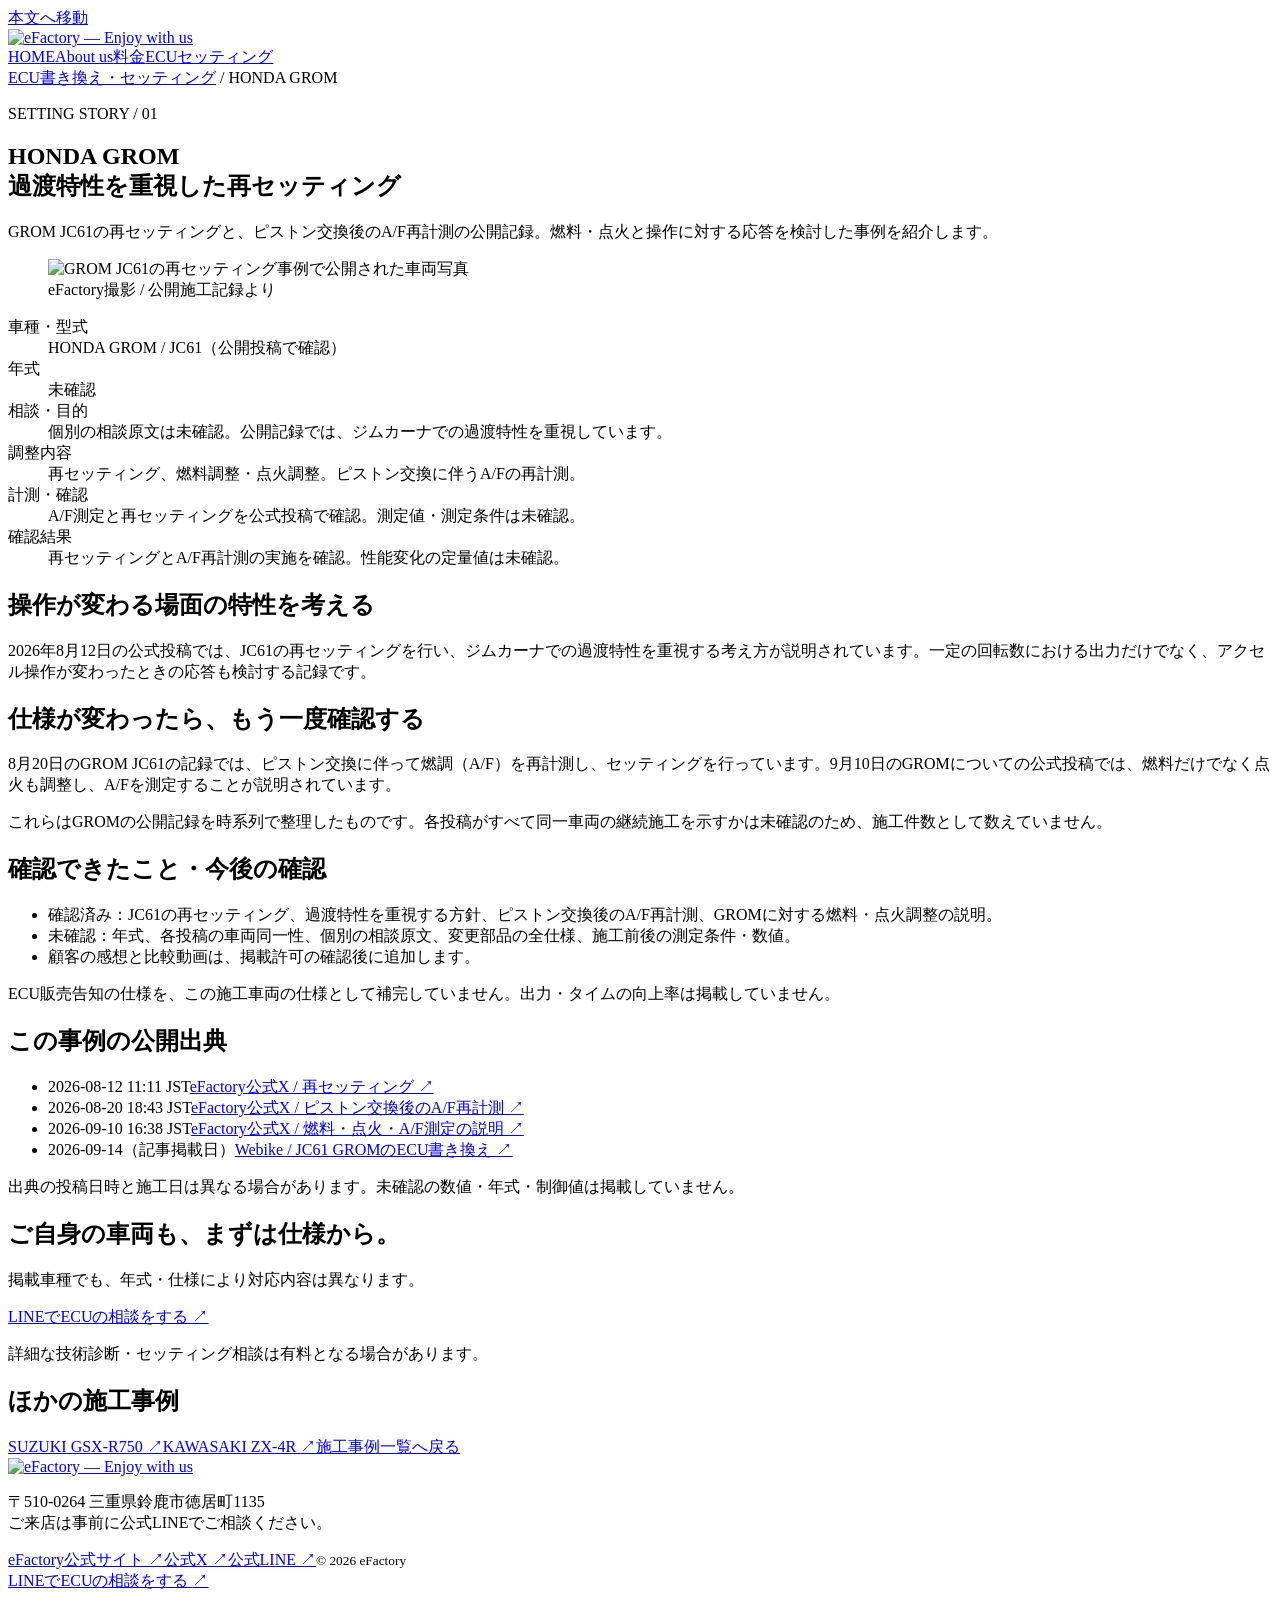
==== cases/grom-jc61/index.html @ 9515e681 "Publish verified Japanese ECU static site" ====
<!DOCTYPE html><html lang="ja"><head><meta charset="UTF-8"><meta name="viewport" content="width=device-width, initial-scale=1"><title>HONDA GROM ECUセッティング事例｜過渡特性を重視した再セッティング | eFactory 鈴鹿</title><meta name="description" content="GROM JC61の再セッティングと、ピストン交換後のA/F再計測の公開記録。燃料・点火と操作に対する応答を検討した事例を紹介します。"><meta name="robots" content="index,follow"><link rel="canonical" href="https://efactory-suzuka.github.io/efactory-ecu-pages/cases/grom-jc61/"><meta property="og:url" content="https://efactory-suzuka.github.io/efactory-ecu-pages/cases/grom-jc61/"><meta property="og:image" content="https://efactory-suzuka.github.io/efactory-ecu-pages/images/yanagida-riding.png"><meta property="og:title" content="HONDA GROM ECUセッティング事例｜過渡特性を重視した再セッティング | eFactory 鈴鹿"><meta property="og:description" content="GROM JC61の再セッティングと、ピストン交換後のA/F再計測の公開記録。燃料・点火と操作に対する応答を検討した事例を紹介します。"><meta property="og:type" content="website"><meta property="og:locale" content="ja_JP"><meta name="theme-color" content="#f06424"><link rel="icon" href="/efactory-ecu-pages/favicon.svg" type="image/svg+xml"><link rel="stylesheet" href="/efactory-ecu-pages/_astro/Base.By-tr-Ut.css"></head><body><a class="skip" href="#main">本文へ移動</a><header class="header wrap"><a class="brand brand-logo" href="https://efactorysuzuka.wixsite.com/efactory" aria-label="eFactory公式サイトのHOME"><img src="/efactory-ecu-pages/images/efactory-logo.png" alt="eFactory — Enjoy with us" width="1672" height="941"></a><nav aria-label="メインナビゲーション"><a href="https://efactorysuzuka.wixsite.com/efactory">HOME</a><a href="https://efactorysuzuka.wixsite.com/efactory/us">About us</a><a href="https://efactorysuzuka.wixsite.com/efactory/page">料金</a><a href="/efactory-ecu-pages/" aria-current="true">ECUセッティング</a></nav></header><main id="main"><article class="detail wrap"><nav class="breadcrumb" aria-label="パンくず"><a href="/efactory-ecu-pages/">ECU書き換え・セッティング</a><span aria-hidden="true"> / </span><span>HONDA GROM</span></nav><p class="eyebrow">SETTING STORY / 01</p><h1>HONDA GROM<br><span>過渡特性を重視した再セッティング</span></h1><p class="detail-intro">GROM JC61の再セッティングと、ピストン交換後のA/F再計測の公開記録。燃料・点火と操作に対する応答を検討した事例を紹介します。</p><figure class="detail-photo"><img src="/efactory-ecu-pages/images/grom.jpg" alt="GROM JC61の再セッティング事例で公開された車両写真" width="680" height="383"><figcaption>eFactory撮影 / 公開施工記録より</figcaption></figure><dl class="detail-facts"><div><dt>車種・型式</dt><dd>HONDA GROM / JC61（公開投稿で確認）</dd></div><div><dt>年式</dt><dd>未確認</dd></div><div><dt>相談・目的</dt><dd>個別の相談原文は未確認。公開記録では、ジムカーナでの過渡特性を重視しています。</dd></div><div><dt>調整内容</dt><dd>再セッティング、燃料調整・点火調整。ピストン交換に伴うA/Fの再計測。</dd></div><div><dt>計測・確認</dt><dd>A/F測定と再セッティングを公式投稿で確認。測定値・測定条件は未確認。</dd></div><div><dt>確認結果</dt><dd>再セッティングとA/F再計測の実施を確認。性能変化の定量値は未確認。</dd></div></dl><div class="prose"><h2 id="操作が変わる場面の特性を考える">操作が変わる場面の特性を考える</h2>
<p>2026年8月12日の公式投稿では、JC61の再セッティングを行い、ジムカーナでの過渡特性を重視する考え方が説明されています。一定の回転数における出力だけでなく、アクセル操作が変わったときの応答も検討する記録です。</p>
<h2 id="仕様が変わったらもう一度確認する">仕様が変わったら、もう一度確認する</h2>
<p>8月20日のGROM JC61の記録では、ピストン交換に伴って燃調（A/F）を再計測し、セッティングを行っています。9月10日のGROMについての公式投稿では、燃料だけでなく点火も調整し、A/Fを測定することが説明されています。</p>
<p>これらはGROMの公開記録を時系列で整理したものです。各投稿がすべて同一車両の継続施工を示すかは未確認のため、施工件数として数えていません。</p>
<h2 id="確認できたこと今後の確認">確認できたこと・今後の確認</h2>
<ul>
<li>確認済み：JC61の再セッティング、過渡特性を重視する方針、ピストン交換後のA/F再計測、GROMに対する燃料・点火調整の説明。</li>
<li>未確認：年式、各投稿の車両同一性、個別の相談原文、変更部品の全仕様、施工前後の測定条件・数値。</li>
<li>顧客の感想と比較動画は、掲載許可の確認後に追加します。</li>
</ul>
<p>ECU販売告知の仕様を、この施工車両の仕様として補完していません。出力・タイムの向上率は掲載していません。</p>
</div><section class="sources"><h2>この事例の公開出典</h2><ul><li><time>2026-08-12 11:11 JST</time><a href="https://x.com/eFactorySuzuka/status/2087361321302147186" target="_blank" rel="noopener noreferrer">eFactory公式X / 再セッティング ↗</a></li><li><time>2026-08-20 18:43 JST</time><a href="https://x.com/eFactorySuzuka/status/2090374109838594124" target="_blank" rel="noopener noreferrer">eFactory公式X / ピストン交換後のA/F再計測 ↗</a></li><li><time>2026-09-10 16:38 JST</time><a href="https://x.com/eFactorySuzuka/status/2097952952552206581" target="_blank" rel="noopener noreferrer">eFactory公式X / 燃料・点火・A/F測定の説明 ↗</a></li><li><time>2026-09-14（記事掲載日）</time><a href="https://moto.webike.net/shop-navi/shop/26373/shop-notify/29156/" target="_blank" rel="noopener noreferrer">Webike / JC61 GROMのECU書き換え ↗</a></li></ul><p class="note">出典の投稿日時と施工日は異なる場合があります。未確認の数値・年式・制御値は掲載していません。</p></section><aside class="detail-cta"><h2>ご自身の車両も、まずは仕様から。</h2><p>掲載車種でも、年式・仕様により対応内容は異なります。</p><a class="button" href="https://lin.ee/PGKCTAO" target="_blank" rel="noopener noreferrer">LINEでECUの相談をする ↗</a><p class="note">詳細な技術診断・セッティング相談は有料となる場合があります。</p></aside><section class="related"><h2>ほかの施工事例</h2><a href="/efactory-ecu-pages/cases/gsx-r750/">SUZUKI GSX-R750 <span aria-hidden="true">↗</span></a><a href="/efactory-ecu-pages/cases/zx-4r/">KAWASAKI ZX-4R <span aria-hidden="true">↗</span></a><a href="/efactory-ecu-pages/#cases">施工事例一覧へ戻る</a></section></article></main><footer class="footer"><div class="wrap footer-inner"><div><a class="brand brand-logo" href="/efactory-ecu-pages/" aria-label="eFactory ECUページのホーム"><img src="/efactory-ecu-pages/images/efactory-logo.png" alt="eFactory — Enjoy with us" width="1672" height="941"></a><p>〒510-0264 三重県鈴鹿市徳居町1135<br>ご来店は事前に公式LINEでご相談ください。</p></div><div class="footer-links"><a href="https://efactorysuzuka.wixsite.com/efactory" target="_blank" rel="noopener noreferrer">eFactory公式サイト ↗</a><a href="https://x.com/eFactorySuzuka" target="_blank" rel="noopener noreferrer">公式X ↗</a><a href="https://lin.ee/PGKCTAO" target="_blank" rel="noopener noreferrer">公式LINE ↗</a><small>© 2026 eFactory</small></div></div></footer><a class="mobile-cta" href="https://lin.ee/PGKCTAO" target="_blank" rel="noopener noreferrer">LINEでECUの相談をする <span aria-hidden="true">↗</span></a></body></html>
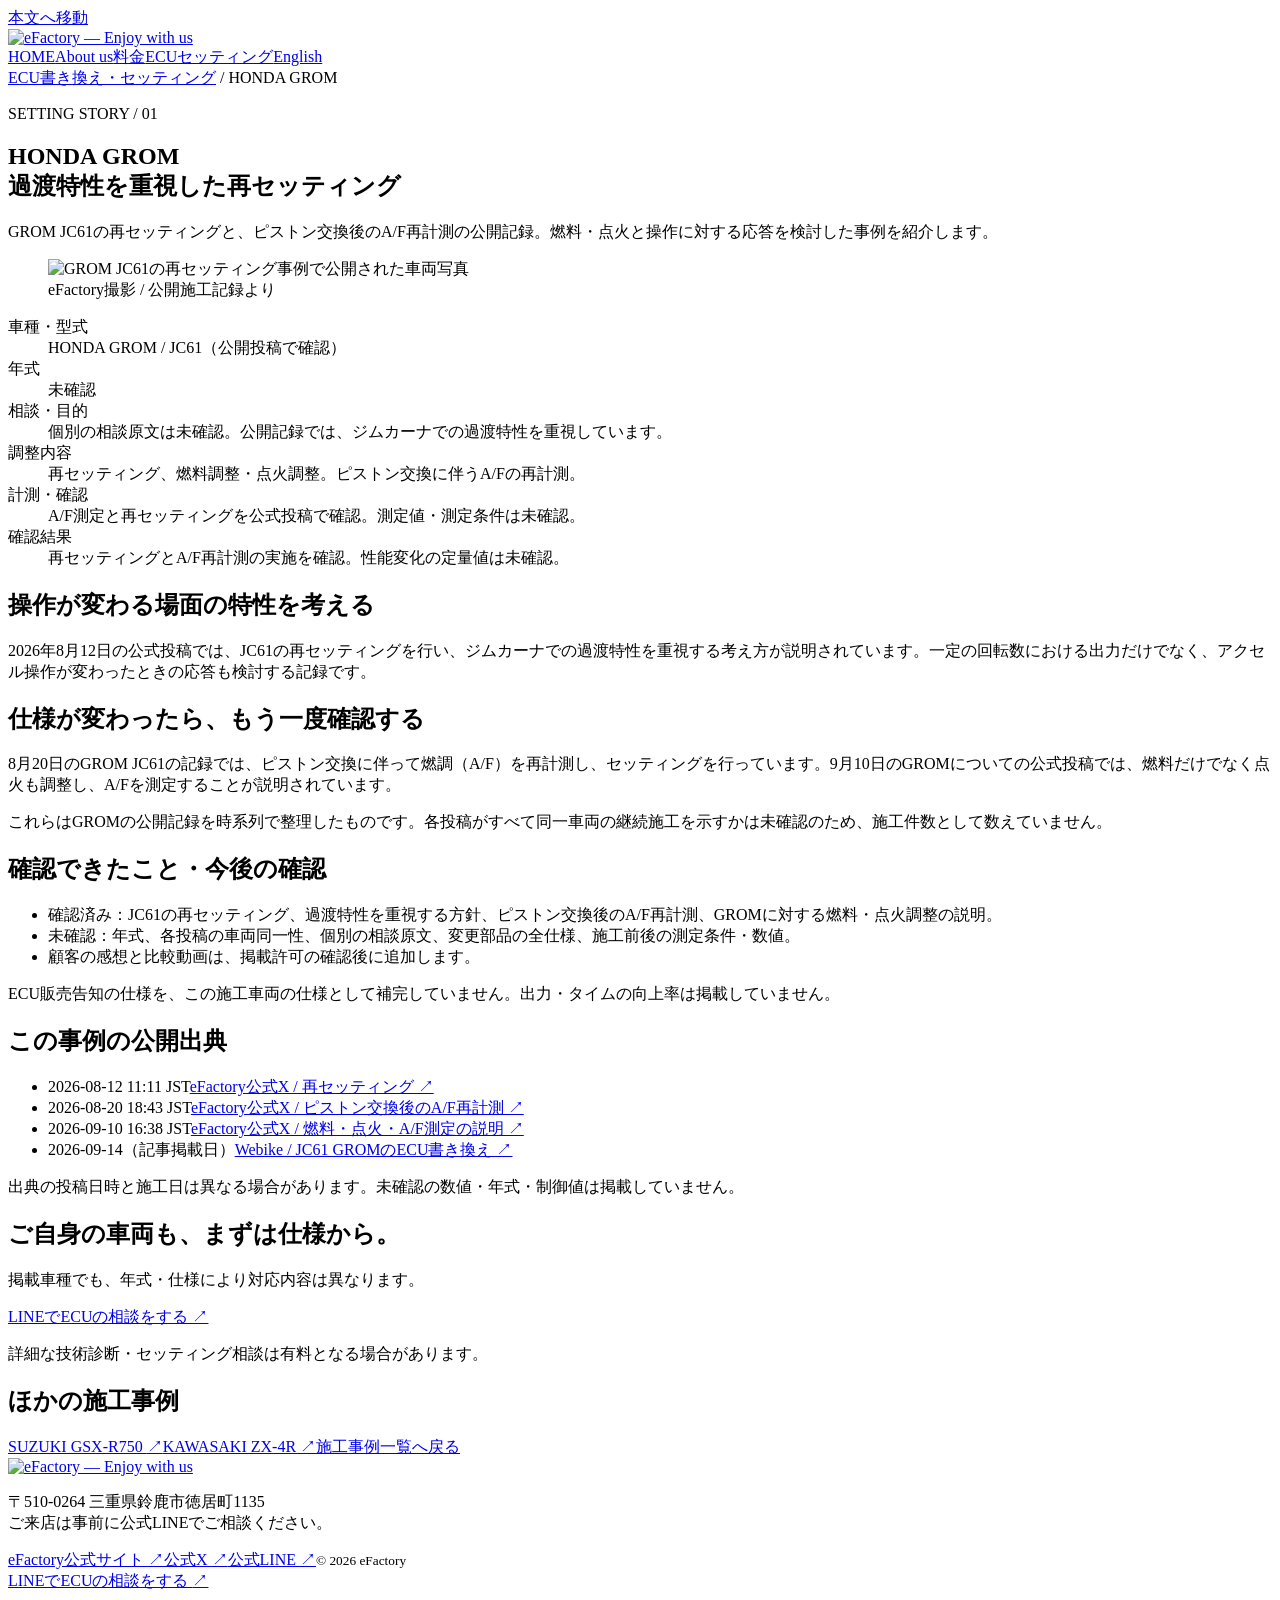
==== commit 9a4d2e52: "Publish verified Japanese ECU static site" ====
--- a/cases/grom-jc61/index.html
+++ b/cases/grom-jc61/index.html
@@ -1,4 +1,4 @@
-<!DOCTYPE html><html lang="ja"><head><meta charset="UTF-8"><meta name="viewport" content="width=device-width, initial-scale=1"><title>HONDA GROM ECUセッティング事例｜過渡特性を重視した再セッティング | eFactory 鈴鹿</title><meta name="description" content="GROM JC61の再セッティングと、ピストン交換後のA/F再計測の公開記録。燃料・点火と操作に対する応答を検討した事例を紹介します。"><meta name="robots" content="index,follow"><link rel="canonical" href="https://efactory-suzuka.github.io/efactory-ecu-pages/cases/grom-jc61/"><meta property="og:url" content="https://efactory-suzuka.github.io/efactory-ecu-pages/cases/grom-jc61/"><meta property="og:image" content="https://efactory-suzuka.github.io/efactory-ecu-pages/images/yanagida-riding.png"><meta property="og:title" content="HONDA GROM ECUセッティング事例｜過渡特性を重視した再セッティング | eFactory 鈴鹿"><meta property="og:description" content="GROM JC61の再セッティングと、ピストン交換後のA/F再計測の公開記録。燃料・点火と操作に対する応答を検討した事例を紹介します。"><meta property="og:type" content="website"><meta property="og:locale" content="ja_JP"><meta name="theme-color" content="#f06424"><link rel="icon" href="/efactory-ecu-pages/favicon.svg" type="image/svg+xml"><link rel="stylesheet" href="/efactory-ecu-pages/_astro/Base.By-tr-Ut.css"></head><body><a class="skip" href="#main">本文へ移動</a><header class="header wrap"><a class="brand brand-logo" href="https://efactorysuzuka.wixsite.com/efactory" aria-label="eFactory公式サイトのHOME"><img src="/efactory-ecu-pages/images/efactory-logo.png" alt="eFactory — Enjoy with us" width="1672" height="941"></a><nav aria-label="メインナビゲーション"><a href="https://efactorysuzuka.wixsite.com/efactory">HOME</a><a href="https://efactorysuzuka.wixsite.com/efactory/us">About us</a><a href="https://efactorysuzuka.wixsite.com/efactory/page">料金</a><a href="/efactory-ecu-pages/" aria-current="true">ECUセッティング</a></nav></header><main id="main"><article class="detail wrap"><nav class="breadcrumb" aria-label="パンくず"><a href="/efactory-ecu-pages/">ECU書き換え・セッティング</a><span aria-hidden="true"> / </span><span>HONDA GROM</span></nav><p class="eyebrow">SETTING STORY / 01</p><h1>HONDA GROM<br><span>過渡特性を重視した再セッティング</span></h1><p class="detail-intro">GROM JC61の再セッティングと、ピストン交換後のA/F再計測の公開記録。燃料・点火と操作に対する応答を検討した事例を紹介します。</p><figure class="detail-photo"><img src="/efactory-ecu-pages/images/grom.jpg" alt="GROM JC61の再セッティング事例で公開された車両写真" width="680" height="383"><figcaption>eFactory撮影 / 公開施工記録より</figcaption></figure><dl class="detail-facts"><div><dt>車種・型式</dt><dd>HONDA GROM / JC61（公開投稿で確認）</dd></div><div><dt>年式</dt><dd>未確認</dd></div><div><dt>相談・目的</dt><dd>個別の相談原文は未確認。公開記録では、ジムカーナでの過渡特性を重視しています。</dd></div><div><dt>調整内容</dt><dd>再セッティング、燃料調整・点火調整。ピストン交換に伴うA/Fの再計測。</dd></div><div><dt>計測・確認</dt><dd>A/F測定と再セッティングを公式投稿で確認。測定値・測定条件は未確認。</dd></div><div><dt>確認結果</dt><dd>再セッティングとA/F再計測の実施を確認。性能変化の定量値は未確認。</dd></div></dl><div class="prose"><h2 id="操作が変わる場面の特性を考える">操作が変わる場面の特性を考える</h2>
+<!DOCTYPE html><html lang="ja"><head><meta charset="UTF-8"><meta name="viewport" content="width=device-width, initial-scale=1"><title>HONDA GROM ECUセッティング事例｜過渡特性を重視した再セッティング | eFactory 鈴鹿</title><meta name="description" content="GROM JC61の再セッティングと、ピストン交換後のA/F再計測の公開記録。燃料・点火と操作に対する応答を検討した事例を紹介します。"><meta name="robots" content="index,follow"><link rel="canonical" href="https://efactory-suzuka.github.io/efactory-ecu-pages/cases/grom-jc61/"><meta property="og:url" content="https://efactory-suzuka.github.io/efactory-ecu-pages/cases/grom-jc61/"><meta property="og:image" content="https://efactory-suzuka.github.io/efactory-ecu-pages/images/yanagida-riding.png"><meta property="og:title" content="HONDA GROM ECUセッティング事例｜過渡特性を重視した再セッティング | eFactory 鈴鹿"><meta property="og:description" content="GROM JC61の再セッティングと、ピストン交換後のA/F再計測の公開記録。燃料・点火と操作に対する応答を検討した事例を紹介します。"><meta property="og:type" content="website"><meta property="og:locale" content="ja_JP"><meta name="theme-color" content="#f06424"><link rel="icon" href="/efactory-ecu-pages/favicon.svg" type="image/svg+xml"><link rel="stylesheet" href="/efactory-ecu-pages/_astro/Base.kwSPcXaE.css"></head><body><a class="skip" href="#main">本文へ移動</a><header class="header wrap"><a class="brand brand-logo" href="https://efactorysuzuka.wixsite.com/efactory" aria-label="eFactory公式サイトのHOME"><img src="/efactory-ecu-pages/images/efactory-logo.png" alt="eFactory — Enjoy with us" width="1672" height="941"></a><nav aria-label="メインナビゲーション"><a href="https://efactorysuzuka.wixsite.com/efactory">HOME</a><a href="https://efactorysuzuka.wixsite.com/efactory/us">About us</a><a href="https://efactorysuzuka.wixsite.com/efactory/page">料金</a><a href="/efactory-ecu-pages/" aria-current="true">ECUセッティング</a><a class="language-link" href="https://efactory-suzuka.github.io/efactory-english-site/" lang="en">English</a></nav></header><main id="main"><article class="detail wrap"><nav class="breadcrumb" aria-label="パンくず"><a href="/efactory-ecu-pages/">ECU書き換え・セッティング</a><span aria-hidden="true"> / </span><span>HONDA GROM</span></nav><p class="eyebrow">SETTING STORY / 01</p><h1>HONDA GROM<br><span>過渡特性を重視した再セッティング</span></h1><p class="detail-intro">GROM JC61の再セッティングと、ピストン交換後のA/F再計測の公開記録。燃料・点火と操作に対する応答を検討した事例を紹介します。</p><figure class="detail-photo"><img src="/efactory-ecu-pages/images/grom.jpg" alt="GROM JC61の再セッティング事例で公開された車両写真" width="680" height="383"><figcaption>eFactory撮影 / 公開施工記録より</figcaption></figure><dl class="detail-facts"><div><dt>車種・型式</dt><dd>HONDA GROM / JC61（公開投稿で確認）</dd></div><div><dt>年式</dt><dd>未確認</dd></div><div><dt>相談・目的</dt><dd>個別の相談原文は未確認。公開記録では、ジムカーナでの過渡特性を重視しています。</dd></div><div><dt>調整内容</dt><dd>再セッティング、燃料調整・点火調整。ピストン交換に伴うA/Fの再計測。</dd></div><div><dt>計測・確認</dt><dd>A/F測定と再セッティングを公式投稿で確認。測定値・測定条件は未確認。</dd></div><div><dt>確認結果</dt><dd>再セッティングとA/F再計測の実施を確認。性能変化の定量値は未確認。</dd></div></dl><div class="prose"><h2 id="操作が変わる場面の特性を考える">操作が変わる場面の特性を考える</h2>
 <p>2026年8月12日の公式投稿では、JC61の再セッティングを行い、ジムカーナでの過渡特性を重視する考え方が説明されています。一定の回転数における出力だけでなく、アクセル操作が変わったときの応答も検討する記録です。</p>
 <h2 id="仕様が変わったらもう一度確認する">仕様が変わったら、もう一度確認する</h2>
 <p>8月20日のGROM JC61の記録では、ピストン交換に伴って燃調（A/F）を再計測し、セッティングを行っています。9月10日のGROMについての公式投稿では、燃料だけでなく点火も調整し、A/Fを測定することが説明されています。</p>
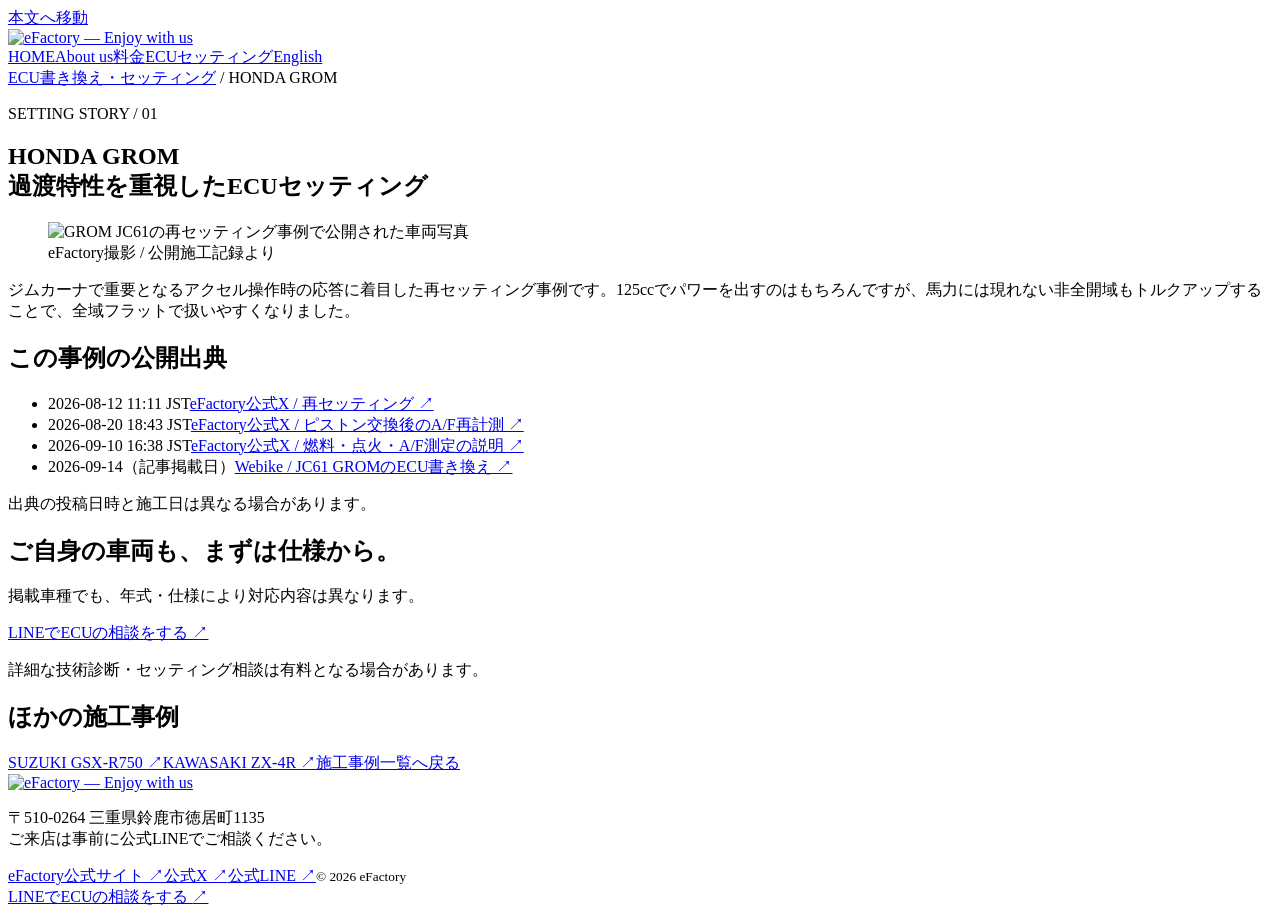
==== commit 41139d8c: "Update GROM, GSX-R750 and ZX-4R case descriptions" ====
--- a/cases/grom-jc61/index.html
+++ b/cases/grom-jc61/index.html
@@ -1,13 +1,2 @@
-<!DOCTYPE html><html lang="ja"><head><meta charset="UTF-8"><meta name="viewport" content="width=device-width, initial-scale=1"><title>HONDA GROM ECUセッティング事例｜過渡特性を重視した再セッティング | eFactory 鈴鹿</title><meta name="description" content="GROM JC61の再セッティングと、ピストン交換後のA/F再計測の公開記録。燃料・点火と操作に対する応答を検討した事例を紹介します。"><meta name="robots" content="index,follow"><link rel="canonical" href="https://efactory-suzuka.github.io/efactory-ecu-pages/cases/grom-jc61/"><meta property="og:url" content="https://efactory-suzuka.github.io/efactory-ecu-pages/cases/grom-jc61/"><meta property="og:image" content="https://efactory-suzuka.github.io/efactory-ecu-pages/images/yanagida-riding.png"><meta property="og:title" content="HONDA GROM ECUセッティング事例｜過渡特性を重視した再セッティング | eFactory 鈴鹿"><meta property="og:description" content="GROM JC61の再セッティングと、ピストン交換後のA/F再計測の公開記録。燃料・点火と操作に対する応答を検討した事例を紹介します。"><meta property="og:type" content="website"><meta property="og:locale" content="ja_JP"><meta name="theme-color" content="#f06424"><link rel="icon" href="/efactory-ecu-pages/favicon.svg" type="image/svg+xml"><link rel="stylesheet" href="/efactory-ecu-pages/_astro/Base.kwSPcXaE.css"></head><body><a class="skip" href="#main">本文へ移動</a><header class="header wrap"><a class="brand brand-logo" href="https://efactorysuzuka.wixsite.com/efactory" aria-label="eFactory公式サイトのHOME"><img src="/efactory-ecu-pages/images/efactory-logo.png" alt="eFactory — Enjoy with us" width="1672" height="941"></a><nav aria-label="メインナビゲーション"><a href="https://efactorysuzuka.wixsite.com/efactory">HOME</a><a href="https://efactorysuzuka.wixsite.com/efactory/us">About us</a><a href="https://efactorysuzuka.wixsite.com/efactory/page">料金</a><a href="/efactory-ecu-pages/" aria-current="true">ECUセッティング</a><a class="language-link" href="https://efactory-suzuka.github.io/efactory-english-site/" lang="en">English</a></nav></header><main id="main"><article class="detail wrap"><nav class="breadcrumb" aria-label="パンくず"><a href="/efactory-ecu-pages/">ECU書き換え・セッティング</a><span aria-hidden="true"> / </span><span>HONDA GROM</span></nav><p class="eyebrow">SETTING STORY / 01</p><h1>HONDA GROM<br><span>過渡特性を重視した再セッティング</span></h1><p class="detail-intro">GROM JC61の再セッティングと、ピストン交換後のA/F再計測の公開記録。燃料・点火と操作に対する応答を検討した事例を紹介します。</p><figure class="detail-photo"><img src="/efactory-ecu-pages/images/grom.jpg" alt="GROM JC61の再セッティング事例で公開された車両写真" width="680" height="383"><figcaption>eFactory撮影 / 公開施工記録より</figcaption></figure><dl class="detail-facts"><div><dt>車種・型式</dt><dd>HONDA GROM / JC61（公開投稿で確認）</dd></div><div><dt>年式</dt><dd>未確認</dd></div><div><dt>相談・目的</dt><dd>個別の相談原文は未確認。公開記録では、ジムカーナでの過渡特性を重視しています。</dd></div><div><dt>調整内容</dt><dd>再セッティング、燃料調整・点火調整。ピストン交換に伴うA/Fの再計測。</dd></div><div><dt>計測・確認</dt><dd>A/F測定と再セッティングを公式投稿で確認。測定値・測定条件は未確認。</dd></div><div><dt>確認結果</dt><dd>再セッティングとA/F再計測の実施を確認。性能変化の定量値は未確認。</dd></div></dl><div class="prose"><h2 id="操作が変わる場面の特性を考える">操作が変わる場面の特性を考える</h2>
-<p>2026年8月12日の公式投稿では、JC61の再セッティングを行い、ジムカーナでの過渡特性を重視する考え方が説明されています。一定の回転数における出力だけでなく、アクセル操作が変わったときの応答も検討する記録です。</p>
-<h2 id="仕様が変わったらもう一度確認する">仕様が変わったら、もう一度確認する</h2>
-<p>8月20日のGROM JC61の記録では、ピストン交換に伴って燃調（A/F）を再計測し、セッティングを行っています。9月10日のGROMについての公式投稿では、燃料だけでなく点火も調整し、A/Fを測定することが説明されています。</p>
-<p>これらはGROMの公開記録を時系列で整理したものです。各投稿がすべて同一車両の継続施工を示すかは未確認のため、施工件数として数えていません。</p>
-<h2 id="確認できたこと今後の確認">確認できたこと・今後の確認</h2>
-<ul>
-<li>確認済み：JC61の再セッティング、過渡特性を重視する方針、ピストン交換後のA/F再計測、GROMに対する燃料・点火調整の説明。</li>
-<li>未確認：年式、各投稿の車両同一性、個別の相談原文、変更部品の全仕様、施工前後の測定条件・数値。</li>
-<li>顧客の感想と比較動画は、掲載許可の確認後に追加します。</li>
-</ul>
-<p>ECU販売告知の仕様を、この施工車両の仕様として補完していません。出力・タイムの向上率は掲載していません。</p>
-</div><section class="sources"><h2>この事例の公開出典</h2><ul><li><time>2026-08-12 11:11 JST</time><a href="https://x.com/eFactorySuzuka/status/2087361321302147186" target="_blank" rel="noopener noreferrer">eFactory公式X / 再セッティング ↗</a></li><li><time>2026-08-20 18:43 JST</time><a href="https://x.com/eFactorySuzuka/status/2090374109838594124" target="_blank" rel="noopener noreferrer">eFactory公式X / ピストン交換後のA/F再計測 ↗</a></li><li><time>2026-09-10 16:38 JST</time><a href="https://x.com/eFactorySuzuka/status/2097952952552206581" target="_blank" rel="noopener noreferrer">eFactory公式X / 燃料・点火・A/F測定の説明 ↗</a></li><li><time>2026-09-14（記事掲載日）</time><a href="https://moto.webike.net/shop-navi/shop/26373/shop-notify/29156/" target="_blank" rel="noopener noreferrer">Webike / JC61 GROMのECU書き換え ↗</a></li></ul><p class="note">出典の投稿日時と施工日は異なる場合があります。未確認の数値・年式・制御値は掲載していません。</p></section><aside class="detail-cta"><h2>ご自身の車両も、まずは仕様から。</h2><p>掲載車種でも、年式・仕様により対応内容は異なります。</p><a class="button" href="https://lin.ee/PGKCTAO" target="_blank" rel="noopener noreferrer">LINEでECUの相談をする ↗</a><p class="note">詳細な技術診断・セッティング相談は有料となる場合があります。</p></aside><section class="related"><h2>ほかの施工事例</h2><a href="/efactory-ecu-pages/cases/gsx-r750/">SUZUKI GSX-R750 <span aria-hidden="true">↗</span></a><a href="/efactory-ecu-pages/cases/zx-4r/">KAWASAKI ZX-4R <span aria-hidden="true">↗</span></a><a href="/efactory-ecu-pages/#cases">施工事例一覧へ戻る</a></section></article></main><footer class="footer"><div class="wrap footer-inner"><div><a class="brand brand-logo" href="/efactory-ecu-pages/" aria-label="eFactory ECUページのホーム"><img src="/efactory-ecu-pages/images/efactory-logo.png" alt="eFactory — Enjoy with us" width="1672" height="941"></a><p>〒510-0264 三重県鈴鹿市徳居町1135<br>ご来店は事前に公式LINEでご相談ください。</p></div><div class="footer-links"><a href="https://efactorysuzuka.wixsite.com/efactory" target="_blank" rel="noopener noreferrer">eFactory公式サイト ↗</a><a href="https://x.com/eFactorySuzuka" target="_blank" rel="noopener noreferrer">公式X ↗</a><a href="https://lin.ee/PGKCTAO" target="_blank" rel="noopener noreferrer">公式LINE ↗</a><small>© 2026 eFactory</small></div></div></footer><a class="mobile-cta" href="https://lin.ee/PGKCTAO" target="_blank" rel="noopener noreferrer">LINEでECUの相談をする <span aria-hidden="true">↗</span></a></body></html>+<!DOCTYPE html><html lang="ja"><head><meta charset="UTF-8"><meta name="viewport" content="width=device-width, initial-scale=1"><title>HONDA GROM ECUセッティング事例｜過渡特性を重視したECUセッティング | eFactory 鈴鹿</title><meta name="description" content="ジムカーナで重要となるアクセル操作時の応答に着目した再セッティング事例です。125ccでパワーを出すのはもちろんですが、馬力には現れない非全開域もトルクアップすることで、全域フラットで扱いやすくなりました。"><meta name="robots" content="index,follow"><link rel="canonical" href="https://efactory-suzuka.github.io/efactory-ecu-pages/cases/grom-jc61/"><meta property="og:url" content="https://efactory-suzuka.github.io/efactory-ecu-pages/cases/grom-jc61/"><meta property="og:image" content="https://efactory-suzuka.github.io/efactory-ecu-pages/images/yanagida-riding.png"><meta property="og:title" content="HONDA GROM ECUセッティング事例｜過渡特性を重視したECUセッティング | eFactory 鈴鹿"><meta property="og:description" content="ジムカーナで重要となるアクセル操作時の応答に着目した再セッティング事例です。125ccでパワーを出すのはもちろんですが、馬力には現れない非全開域もトルクアップすることで、全域フラットで扱いやすくなりました。"><meta property="og:type" content="website"><meta property="og:locale" content="ja_JP"><meta name="theme-color" content="#f06424"><link rel="icon" href="/efactory-ecu-pages/favicon.svg" type="image/svg+xml"><link rel="stylesheet" href="/efactory-ecu-pages/_astro/Base.BflGuB_l.css"></head><body><a class="skip" href="#main">本文へ移動</a><header class="header wrap"><a class="brand brand-logo" href="https://efactorysuzuka.wixsite.com/efactory" aria-label="eFactory公式サイトのHOME"><img src="/efactory-ecu-pages/images/efactory-logo.png" alt="eFactory — Enjoy with us" width="1672" height="941"></a><nav aria-label="メインナビゲーション"><a href="https://efactorysuzuka.wixsite.com/efactory">HOME</a><a href="https://efactorysuzuka.wixsite.com/efactory/us">About us</a><a href="https://efactorysuzuka.wixsite.com/efactory/page">料金</a><a href="/efactory-ecu-pages/" aria-current="true">ECUセッティング</a><a class="language-link" href="https://efactory-suzuka.github.io/efactory-english-site/" lang="en">English</a></nav></header><main id="main"><article class="detail wrap"><nav class="breadcrumb" aria-label="パンくず"><a href="/efactory-ecu-pages/">ECU書き換え・セッティング</a><span aria-hidden="true"> / </span><span>HONDA GROM</span></nav><p class="eyebrow">SETTING STORY / 01</p><h1>HONDA GROM<br><span>過渡特性を重視したECUセッティング</span></h1><figure class="detail-photo"><img src="/efactory-ecu-pages/images/grom.jpg" alt="GROM JC61の再セッティング事例で公開された車両写真" width="680" height="383"><figcaption>eFactory撮影 / 公開施工記録より</figcaption></figure><div class="prose"><p>ジムカーナで重要となるアクセル操作時の応答に着目した再セッティング事例です。125ccでパワーを出すのはもちろんですが、馬力には現れない非全開域もトルクアップすることで、全域フラットで扱いやすくなりました。</p>
+</div><section class="sources"><h2>この事例の公開出典</h2><ul><li><time>2026-08-12 11:11 JST</time><a href="https://x.com/eFactorySuzuka/status/2087361321302147186" target="_blank" rel="noopener noreferrer">eFactory公式X / 再セッティング ↗</a></li><li><time>2026-08-20 18:43 JST</time><a href="https://x.com/eFactorySuzuka/status/2090374109838594124" target="_blank" rel="noopener noreferrer">eFactory公式X / ピストン交換後のA/F再計測 ↗</a></li><li><time>2026-09-10 16:38 JST</time><a href="https://x.com/eFactorySuzuka/status/2097952952552206581" target="_blank" rel="noopener noreferrer">eFactory公式X / 燃料・点火・A/F測定の説明 ↗</a></li><li><time>2026-09-14（記事掲載日）</time><a href="https://moto.webike.net/shop-navi/shop/26373/shop-notify/29156/" target="_blank" rel="noopener noreferrer">Webike / JC61 GROMのECU書き換え ↗</a></li></ul><p class="note">出典の投稿日時と施工日は異なる場合があります。</p></section><aside class="detail-cta"><h2>ご自身の車両も、まずは仕様から。</h2><p>掲載車種でも、年式・仕様により対応内容は異なります。</p><a class="button" href="https://lin.ee/PGKCTAO" target="_blank" rel="noopener noreferrer">LINEでECUの相談をする ↗</a><p class="note">詳細な技術診断・セッティング相談は有料となる場合があります。</p></aside><section class="related"><h2>ほかの施工事例</h2><a href="/efactory-ecu-pages/cases/gsx-r750/">SUZUKI GSX-R750 <span aria-hidden="true">↗</span></a><a href="/efactory-ecu-pages/cases/zx-4r/">KAWASAKI ZX-4R <span aria-hidden="true">↗</span></a><a href="/efactory-ecu-pages/#cases">施工事例一覧へ戻る</a></section></article></main><footer class="footer"><div class="wrap footer-inner"><div><a class="brand brand-logo" href="/efactory-ecu-pages/" aria-label="eFactory ECUページのホーム"><img src="/efactory-ecu-pages/images/efactory-logo.png" alt="eFactory — Enjoy with us" width="1672" height="941"></a><p>〒510-0264 三重県鈴鹿市徳居町1135<br>ご来店は事前に公式LINEでご相談ください。</p></div><div class="footer-links"><a href="https://efactorysuzuka.wixsite.com/efactory" target="_blank" rel="noopener noreferrer">eFactory公式サイト ↗</a><a href="https://x.com/eFactorySuzuka" target="_blank" rel="noopener noreferrer">公式X ↗</a><a href="https://lin.ee/PGKCTAO" target="_blank" rel="noopener noreferrer">公式LINE ↗</a><small>© 2026 eFactory</small></div></div></footer><a class="mobile-cta" href="https://lin.ee/PGKCTAO" target="_blank" rel="noopener noreferrer">LINEでECUの相談をする <span aria-hidden="true">↗</span></a></body></html>
